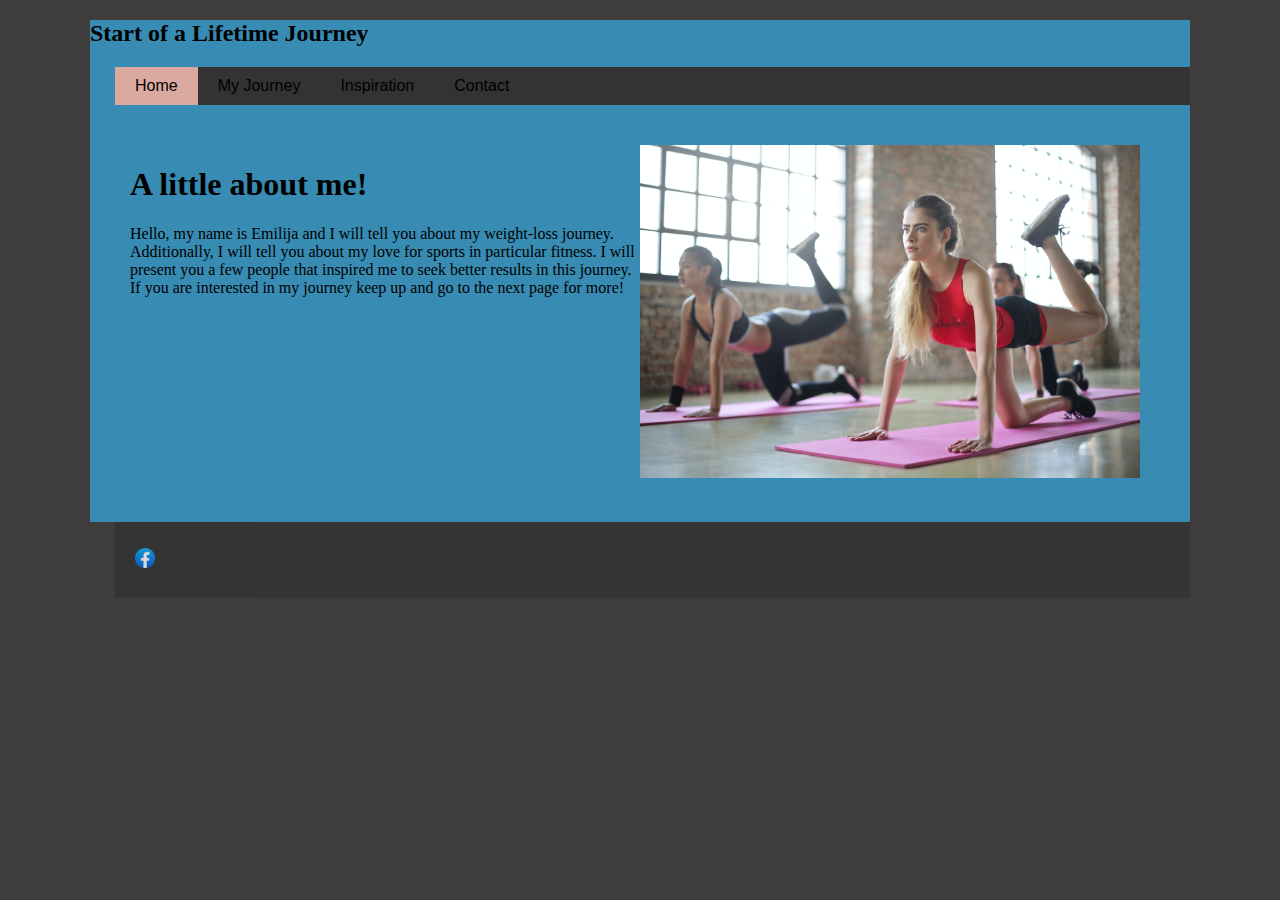
==== index.html @ dfa746c9 "Add files via upload" ====
<!DOCTYPE html>
<html>
  <head>
    <title> Personal Website</title>
    <link rel="stylesheet" href="style.css" />
  </head>
  <body>
    <div id="container">
      <header>
        <h2> Start of a Lifetime Journey</h2>
        <nav>
 <nav>
<ul>
  <li class= "active"><a href="index.html">Home</a></li>
  <li><a href="myjourney.html">My Journey</a></li>
  <li><a href="inspiration.html">Inspiration</a></li>
  <li><a href="contact.html">Contact</a></li>
</ul>
        </nav>
        </nav>
      </header>
      <main>
	  <div class="two-colum">
		<div>
        <h1>A little about me!</h1>
        <p>
          Hello, my name is Emilija and I will tell you about my weight-loss journey. Additionally, I will tell you about my love for sports in particular fitness. I will present you a few people that inspired me to seek better results in this journey. If you are interested in my journey keep up and go to the next page for more!
        </p>
		</div>
		<div>
        <img class="fitness-picture" src="fitness.jpg" alt="fitness" />
		</div>
		</div>
		
		
      </main>
      <footer class="">
	  <ul class= "">
	  <li>
        <p>
          <a href= "https://www.facebook.com/emilija.baranauskaite.9/">
	  <img class="facebook" src="2021_Facebook_icon.png" alt="facebook icon" />
	  
	  </a>
        </p>
		</li>
		</ul>
      </footer>
    </div>
  </body>
</html>
---- style.css ----
body {
	margin: o;
	background-color:#3F3D3C;
	}
	.fitness-picture {
		width: 500px;
		}
		.progress{
			width: 600px;
			display: block;
			margin-top: 20px;
			margin-left: 100px
			margin-right: auto;
			width: 70%;
			padding: 0;
		}
		
		header {
			background-color: #388BB2 ;
		}
		header h2 {
			color: #black;
		}
		footer {
			background-color: #5FE1E3;
			background: transparent;
    text-align: center;
    background-color: black;
    opacity: 0.8;
    height: 0px;
    padding-right: none;
	Padding-left: none;
		}
		footer {
			color: #fff;
		}
		ul {
  list-style-type: none;
  margin: 0 0 0 25px;
  padding: 0;
  overflow: hidden;
  background-color: #333;
}

li {
  float: left;
   font-family: 'Roboto', sans-serif;
}

li a {
  display: block;
  color: black;
  text-align: center;
  padding: 10px 20px;
  text-decoration: none;
}

.active {
  background-color: #DAAAA1;
}
/* Change the link color to #111 (black) on hover */
li a:hover {
  background-color: #DAAAA1;
}
		#container {
		width: 1100px;
		margin: 0 auto;
		}
		.two-colum {
			display: grid;
			grid-template-columns: 50% 50%;
			padding: 40px;
			background-color: #388BB2 ;
			 <link rel="preconnect" href="https://fonts.googleapis.com">
<link rel="preconnect" href="https://fonts.gstatic.com" crossorigin>
<link href="https://fonts.googleapis.com/css2?family=Lora:ital,wght@0,400;0,500;0,600;0,700;1,400;1,500;1,600;1,700&display=swap" rel="stylesheet">

		}
		.two-column div {
			margin-right: 10px;
			margin-left: 10px;
			background-color: #fff;
		}
		
		.three-column {
			display: grid;
			grid-template-columns: 33% 33% 33%;
			padding: 40px;
			background-color: #388BB2;
		}
		
		.three-column div {
			background-color: #fff;
			margin-right: 10px;
			margin-left: 10px;
		}
		.facebook {
			width: 20px;
			height: auto;
		}
		.instagram {
			width: 20px;
			height: auto;
		}
		.two-column div{
			background-color: #388BB2;
			margin-right: 10px;
			margin-left: 10px;
		}
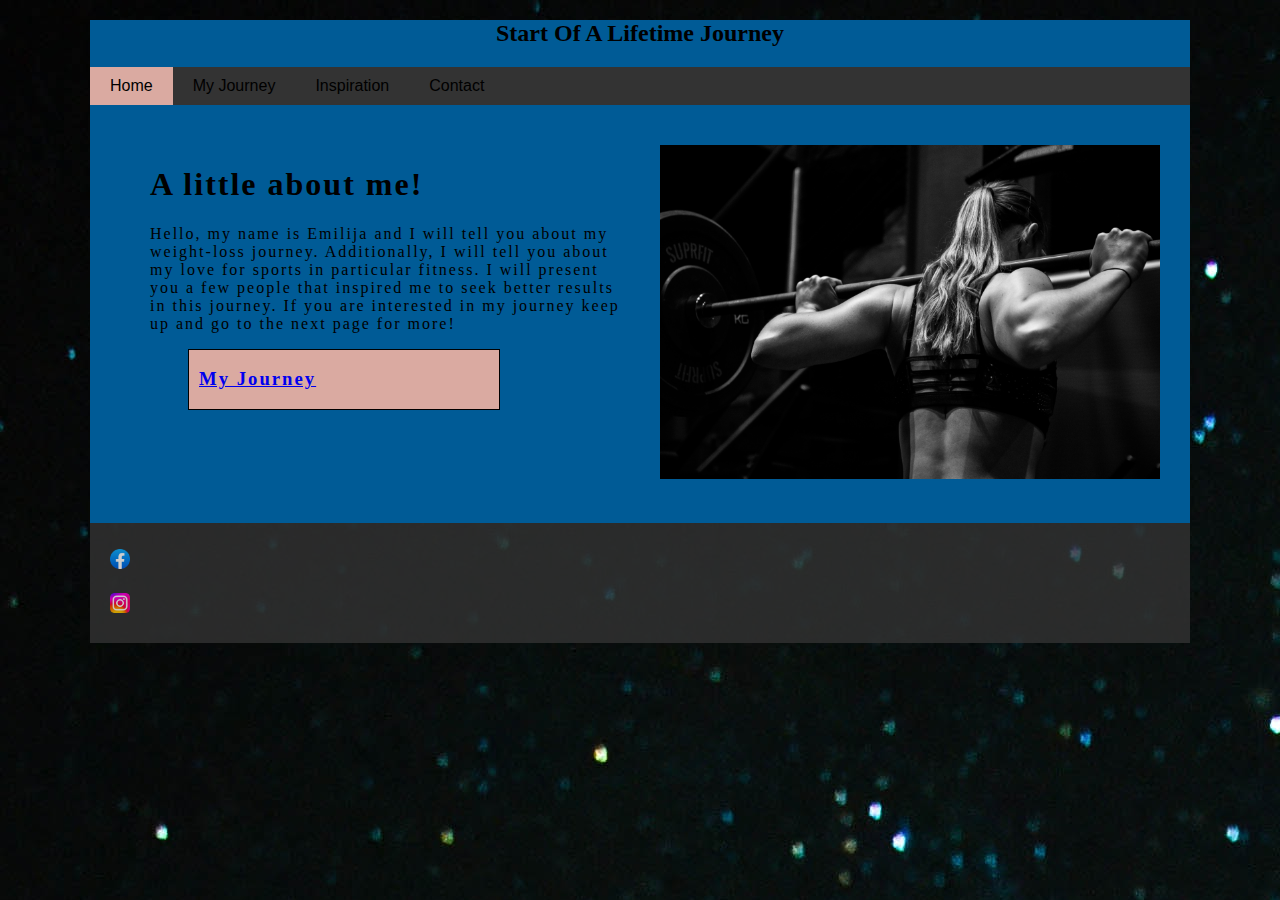
==== commit 200abac2: "Add files via upload" ====
--- a/index.html
+++ b/index.html
@@ -20,31 +20,41 @@
         </nav>
       </header>
       <main>
-	  <div class="two-colum">
+	  <div class="two-column">
 		<div>
         <h1>A little about me!</h1>
         <p>
           Hello, my name is Emilija and I will tell you about my weight-loss journey. Additionally, I will tell you about my love for sports in particular fitness. I will present you a few people that inspired me to seek better results in this journey. If you are interested in my journey keep up and go to the next page for more!
         </p>
+		<div id= "main-bottom">
+		<div id="col1">
+		<h3>
+		<a href= "myjourney.html"> My Journey </a>
+		</h3>
+		</div>
+		</div>
 		</div>
 		<div>
-        <img class="fitness-picture" src="fitness.jpg" alt="fitness" />
+        <img class="lift-picture" src="lift.jpg" alt="lift" />
 		</div>
 		</div>
 		
-		
       </main>
-      <footer class="">
+     <footer class="">
 	  <ul class= "">
+	  <ul class="">
 	  <li>
         <p>
           <a href= "https://www.facebook.com/emilija.baranauskaite.9/">
 	  <img class="facebook" src="2021_Facebook_icon.png" alt="facebook icon" />
-	  
+	  <a href="https://www.instagram.com/aimuliukas/">
+	  <img class="instagram" src="Instagram_logo_2022.png" alt= "instagram icon"/>
+	  </a>
 	  </a>
         </p>
 		</li>
 		</ul>
+		</u>
       </footer>
     </div>
   </body>
--- a/style.css
+++ b/style.css
@@ -1,8 +1,8 @@
 body {
 	margin: o;
-	background-color:#3F3D3C;
+	 background-image: url("back.jpg");
 	}
-	.fitness-picture {
+	.lift-picture {
 		width: 500px;
 		}
 		.progress{
@@ -16,10 +16,13 @@
 		}
 		
 		header {
-			background-color: #388BB2 ;
+			background-color: #005b96 ;
 		}
 		header h2 {
 			color: #black;
+			text-align: center;
+			
+			 text-transform: capitalize;
 		}
 		footer {
 			background-color: #5FE1E3;
@@ -36,7 +39,7 @@
 		}
 		ul {
   list-style-type: none;
-  margin: 0 0 0 25px;
+  margin: 0 0 0 0px;
   padding: 0;
   overflow: hidden;
   background-color: #333;
@@ -65,15 +68,13 @@
 		#container {
 		width: 1100px;
 		margin: 0 auto;
+		
 		}
-		.two-colum {
+		.two-column {
 			display: grid;
 			grid-template-columns: 50% 50%;
 			padding: 40px;
-			background-color: #388BB2 ;
-			 <link rel="preconnect" href="https://fonts.googleapis.com">
-<link rel="preconnect" href="https://fonts.gstatic.com" crossorigin>
-<link href="https://fonts.googleapis.com/css2?family=Lora:ital,wght@0,400;0,500;0,600;0,700;1,400;1,500;1,600;1,700&display=swap" rel="stylesheet">
+			background-color: #005b96 ;
 
 		}
 		.two-column div {
@@ -86,13 +87,15 @@
 			display: grid;
 			grid-template-columns: 33% 33% 33%;
 			padding: 40px;
-			background-color: #388BB2;
+			background-color: #005b96;
 		}
 		
 		.three-column div {
-			background-color: #fff;
+			background-color: #005b96;
 			margin-right: 10px;
 			margin-left: 10px;
+			padding: 0px 0px 0px 10px;
+			text align: center;
 		}
 		.facebook {
 			width: 20px;
@@ -103,7 +106,47 @@
 			height: auto;
 		}
 		.two-column div{
-			background-color: #388BB2;
+			background-color: #005b96;
 			margin-right: 10px;
 			margin-left: 10px;
-		}+			padding: 0px 0px 0px 10px;
+			letter-spacing: 2px;
+			color: black;	
+		}
+		.Me before my journey of weight-loss div{
+			height: 100px;
+  width: 500px
+		}
+		.one-column {
+			background-color:#005b96;
+		
+		}
+		.gymwork-picture {
+			width: 480px;
+			height: auto
+		}
+		.mebeforejourney-picture {
+			width: 170px;
+			height: 300px;
+		}
+		.after-picture {
+			width: 170px;
+			height: 300px;
+		}
+		.progress-picture {
+			width: 170px;
+			height: 300px;
+		}
+		#main-bottom div {
+    border: 1px solid black;
+    background-color: #DAAAA1;
+    margin-left: 18px;
+    margin-right: 7px;
+    margin-bottom: 20px;
+    width: 300px;
+    display: inline-block;
+}
+.myworkout-picture {
+	width: 470px;
+    height: 200px;
+}